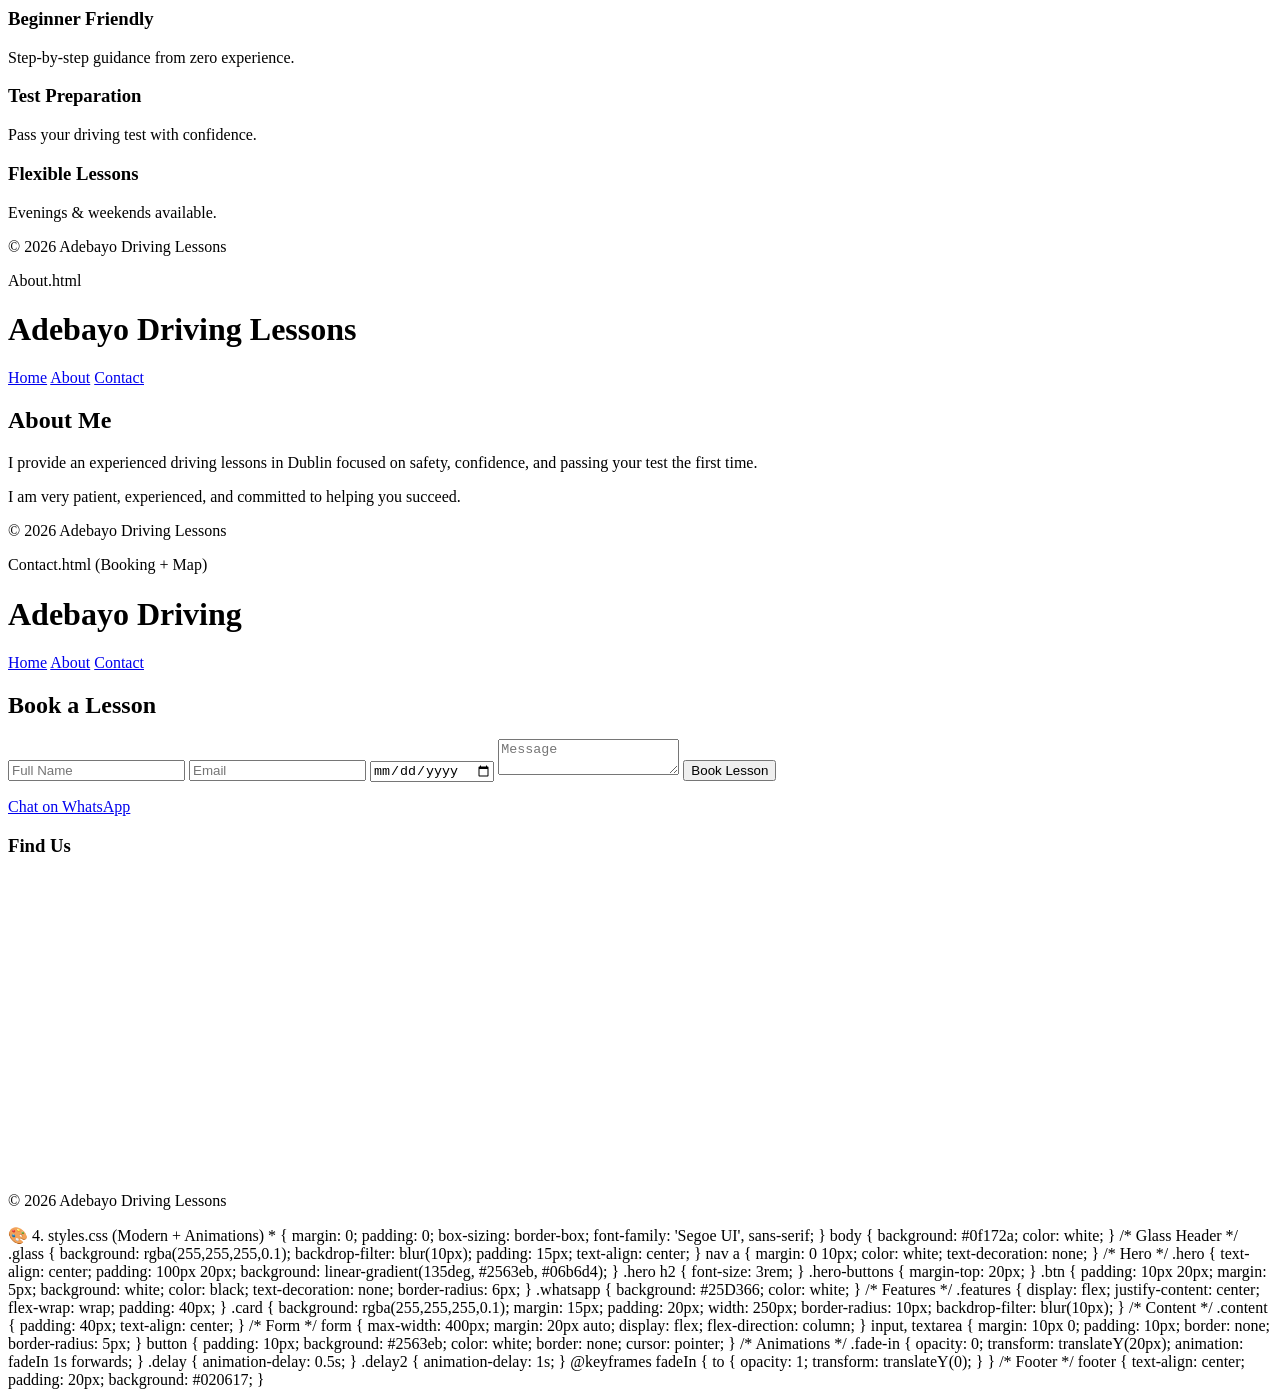
==== index.html @ f53d0048 "Rename UCD-Assessment Project to index.html" ====
<section class="features">
  <div class="card fade-in">
    <h3>Beginner Friendly</h3>
    <p>Step-by-step guidance from zero experience.</p>
  </div>
  <div class="card fade-in delay">
    <h3>Test Preparation</h3>
    <p>Pass your driving test with confidence.</p>
  </div>
  <div class="card fade-in delay2">
    <h3>Flexible Lessons</h3>
    <p>Evenings & weekends available.</p>
  </div>
</section>

<footer>
  <p>© 2026 Adebayo Driving Lessons</p>
</footer>

</body>
</html>
 About.html
<!DOCTYPE html>
<html lang="en">
<head>
  <meta charset="UTF-8">
  <title>About</title>
  <link rel="stylesheet" href="styles.css">
</head>
<body>

<header class="glass">
  <h1>Adebayo Driving Lessons</h1>
  <nav>
    <a href="index.html">Home</a>
    <a href="about.html">About</a>
    <a href="contact.html">Contact</a>
  </nav>
</header>

<section class="content fade-in">
  <h2>About Me</h2>
  <p>
    I provide an experienced driving lessons in Dublin focused on safety,
    confidence, and passing your test the first time.
  </p>

  <p>
    I am very patient, experienced, and committed to helping you succeed.
  </p>
</section>

<footer>
  <p>© 2026 Adebayo Driving Lessons</p>
</footer>

</body>
</html>
Contact.html (Booking + Map)
<!DOCTYPE html>
<html lang="en">
<head>
  <meta charset="UTF-8">
  <title>Contact</title>
  <link rel="stylesheet" href="styles.css">
</head>
<body>

<header class="glass">
  <h1>Adebayo Driving</h1>
  <nav>
    <a href="index.html">Home</a>
    <a href="about.html">About</a>
    <a href="contact.html">Contact</a>
  </nav>
</header>

<section class="content">
  <h2>Book a Lesson</h2>

  <form onsubmit="handleSubmit(event)">
    <input type="text" placeholder="Full Name" required>
    <input type="email" placeholder="Email" required>
    <input type="date" required>
    <textarea placeholder="Message"></textarea>
    <button type="submit">Book Lesson</button>
  </form>

  <a href="https://wa.me/353123456789" class="btn whatsapp">Chat on WhatsApp</a>

  <h3>Find Us</h3>
  <iframe 
    src="https://maps.google.com/maps?q=Dublin&t=&z=13&ie=UTF8&iwloc=&output=embed"
    width="100%" height="300" style="border:0;">
  </iframe>

</section>

<footer>
  <p>© 2026 Adebayo Driving Lessons</p>
</footer>

<script>
function handleSubmit(e) {
  e.preventDefault();
  alert("Booking submitted! We will contact you soon.");
}
</script>

</body>
</html>
🎨 4. styles.css (Modern + Animations)
* {
  margin: 0;
  padding: 0;
  box-sizing: border-box;
  font-family: 'Segoe UI', sans-serif;
}

body {
  background: #0f172a;
  color: white;
}

/* Glass Header */
.glass {
  background: rgba(255,255,255,0.1);
  backdrop-filter: blur(10px);
  padding: 15px;
  text-align: center;
}

nav a {
  margin: 0 10px;
  color: white;
  text-decoration: none;
}

/* Hero */
.hero {
  text-align: center;
  padding: 100px 20px;
  background: linear-gradient(135deg, #2563eb, #06b6d4);
}

.hero h2 {
  font-size: 3rem;
}

.hero-buttons {
  margin-top: 20px;
}

.btn {
  padding: 10px 20px;
  margin: 5px;
  background: white;
  color: black;
  text-decoration: none;
  border-radius: 6px;
}

.whatsapp {
  background: #25D366;
  color: white;
}

/* Features */
.features {
  display: flex;
  justify-content: center;
  flex-wrap: wrap;
  padding: 40px;
}

.card {
  background: rgba(255,255,255,0.1);
  margin: 15px;
  padding: 20px;
  width: 250px;
  border-radius: 10px;
  backdrop-filter: blur(10px);
}

/* Content */
.content {
  padding: 40px;
  text-align: center;
}

/* Form */
form {
  max-width: 400px;
  margin: 20px auto;
  display: flex;
  flex-direction: column;
}

input, textarea {
  margin: 10px 0;
  padding: 10px;
  border: none;
  border-radius: 5px;
}

button {
  padding: 10px;
  background: #2563eb;
  color: white;
  border: none;
  cursor: pointer;
}

/* Animations */
.fade-in {
  opacity: 0;
  transform: translateY(20px);
  animation: fadeIn 1s forwards;
}

.delay { animation-delay: 0.5s; }
.delay2 { animation-delay: 1s; }

@keyframes fadeIn {
  to {
    opacity: 1;
    transform: translateY(0);
  }
}

/* Footer */
footer {
  text-align: center;
  padding: 20px;
  background: #020617;
}
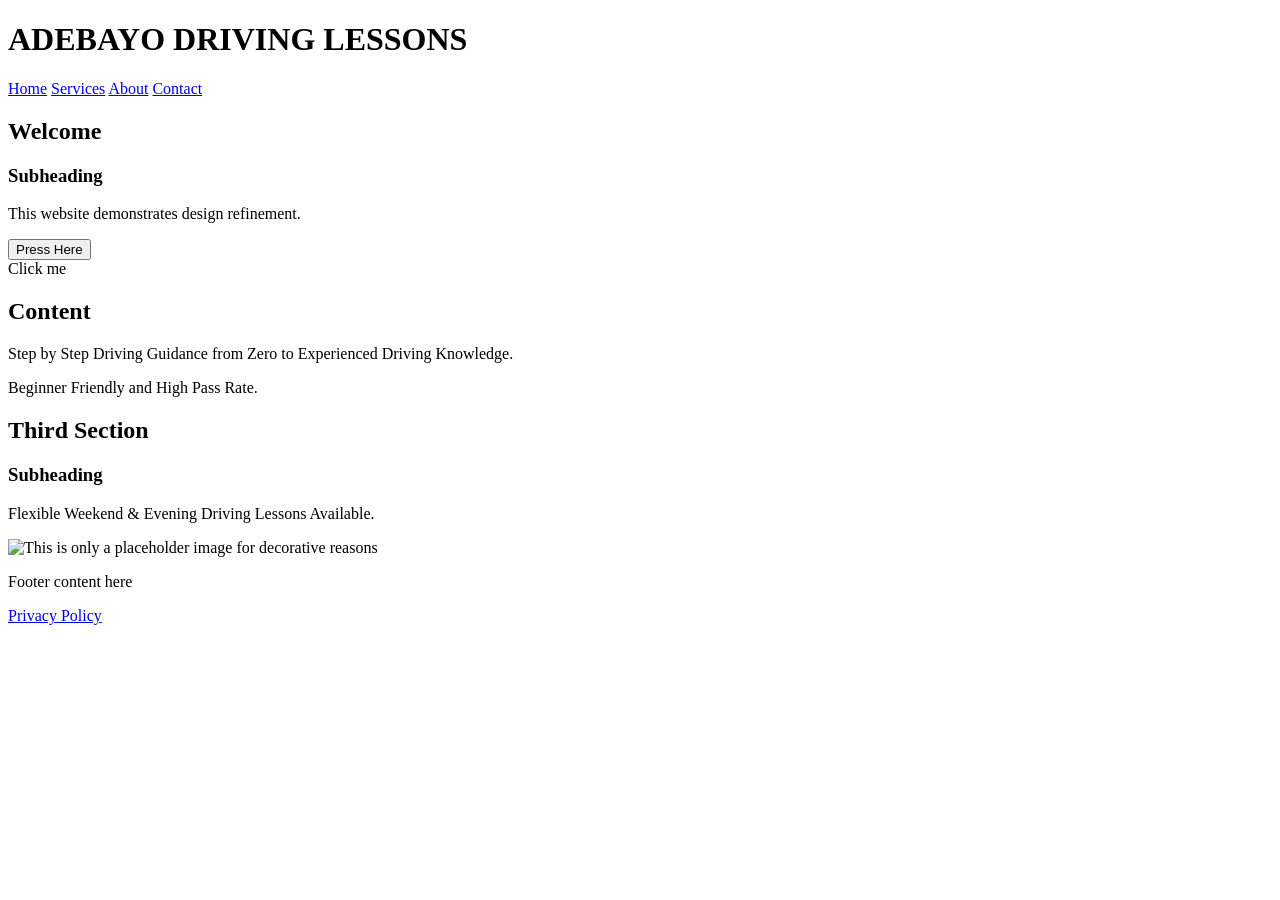
==== commit 66ac1dc3: "Refactor index.html for design and accessibility Refactor HTML structure and styles for better desig" ====
--- a/index.html
+++ b/index.html
@@ -1,236 +1,54 @@
-<section class="features">
-  <div class="card fade-in">
-    <h3>Beginner Friendly</h3>
-    <p>Step-by-step guidance from zero experience.</p>
-  </div>
-  <div class="card fade-in delay">
-    <h3>Test Preparation</h3>
-    <p>Pass your driving test with confidence.</p>
-  </div>
-  <div class="card fade-in delay2">
-    <h3>Flexible Lessons</h3>
-    <p>Evenings & weekends available.</p>
-  </div>
-</section>
-
-<footer>
-  <p>© 2026 Adebayo Driving Lessons</p>
-</footer>
-
-</body>
-</html>
- About.html
 <!DOCTYPE html>
 <html lang="en">
+
 <head>
-  <meta charset="UTF-8">
-  <title>About</title>
-  <link rel="stylesheet" href="styles.css">
+    <meta charset="UTF-8" />
+    <meta name="viewport" content="width=device-width, initial-scale=1.0" />
+    <title>Design Refinement</title>
+    <link rel="stylesheet" href="css/style.css" />
 </head>
+
 <body>
+    <header>
+        <h1>ADEBAYO DRIVING LESSONS</h1>
+        <nav>
+            <a href="index.html">Home</a>
+            <a href="services.html">Services</a>
+            <a href="about.html">About</a>
+            <a href="contact.html">Contact</a>
+        </nav>
+    </header>
 
-<header class="glass">
-  <h1>Adebayo Driving Lessons</h1>
-  <nav>
-    <a href="index.html">Home</a>
-    <a href="about.html">About</a>
-    <a href="contact.html">Contact</a>
-  </nav>
-</header>
+    <main>
+        <section>
+            <h2>Welcome</h2>
+            <h3>Subheading</h3>
+            <p>This website demonstrates design refinement.</p>
+            <button>Press Here</button>
+            <div role="button" tabindex="0">Click me</div>
+        </section>
 
-<section class="content fade-in">
-  <h2>About Me</h2>
-  <p>
-    I provide an experienced driving lessons in Dublin focused on safety,
-    confidence, and passing your test the first time.
-  </p>
+        <section tabindex="0">
+            <h2>Content</h2>
+            <p>Step by Step Driving Guidance from Zero to Experienced Driving Knowledge.</p>
+            <p>Beginner Friendly and High Pass Rate.</p>
+        </section>
 
-  <p>
-    I am very patient, experienced, and committed to helping you succeed.
-  </p>
-</section>
+        <section>
+            <h2>Third Section</h2>
+            <h3>Subheading</h3>
+            <p>Flexible Weekend & Evening Driving Lessons Available.</p>
+        </section>
 
-<footer>
-  <p>© 2026 Adebayo Driving Lessons</p>
-</footer>
+        <img src="https://placehold.co/600x400" alt="This is only a placeholder image for decorative reasons" />
+    </main>
 
+    <footer>
+        <p>Footer content here</p>
+        <a href="#">Privacy Policy</a>
+    </footer>
 </body>
+
 </html>
-Contact.html (Booking + Map)
-<!DOCTYPE html>
-<html lang="en">
-<head>
-  <meta charset="UTF-8">
-  <title>Contact</title>
-  <link rel="stylesheet" href="styles.css">
-</head>
-<body>
 
-<header class="glass">
-  <h1>Adebayo Driving</h1>
-  <nav>
-    <a href="index.html">Home</a>
-    <a href="about.html">About</a>
-    <a href="contact.html">Contact</a>
-  </nav>
-</header>
 
-<section class="content">
-  <h2>Book a Lesson</h2>
-
-  <form onsubmit="handleSubmit(event)">
-    <input type="text" placeholder="Full Name" required>
-    <input type="email" placeholder="Email" required>
-    <input type="date" required>
-    <textarea placeholder="Message"></textarea>
-    <button type="submit">Book Lesson</button>
-  </form>
-
-  <a href="https://wa.me/353123456789" class="btn whatsapp">Chat on WhatsApp</a>
-
-  <h3>Find Us</h3>
-  <iframe 
-    src="https://maps.google.com/maps?q=Dublin&t=&z=13&ie=UTF8&iwloc=&output=embed"
-    width="100%" height="300" style="border:0;">
-  </iframe>
-
-</section>
-
-<footer>
-  <p>© 2026 Adebayo Driving Lessons</p>
-</footer>
-
-<script>
-function handleSubmit(e) {
-  e.preventDefault();
-  alert("Booking submitted! We will contact you soon.");
-}
-</script>
-
-</body>
-</html>
-🎨 4. styles.css (Modern + Animations)
-* {
-  margin: 0;
-  padding: 0;
-  box-sizing: border-box;
-  font-family: 'Segoe UI', sans-serif;
-}
-
-body {
-  background: #0f172a;
-  color: white;
-}
-
-/* Glass Header */
-.glass {
-  background: rgba(255,255,255,0.1);
-  backdrop-filter: blur(10px);
-  padding: 15px;
-  text-align: center;
-}
-
-nav a {
-  margin: 0 10px;
-  color: white;
-  text-decoration: none;
-}
-
-/* Hero */
-.hero {
-  text-align: center;
-  padding: 100px 20px;
-  background: linear-gradient(135deg, #2563eb, #06b6d4);
-}
-
-.hero h2 {
-  font-size: 3rem;
-}
-
-.hero-buttons {
-  margin-top: 20px;
-}
-
-.btn {
-  padding: 10px 20px;
-  margin: 5px;
-  background: white;
-  color: black;
-  text-decoration: none;
-  border-radius: 6px;
-}
-
-.whatsapp {
-  background: #25D366;
-  color: white;
-}
-
-/* Features */
-.features {
-  display: flex;
-  justify-content: center;
-  flex-wrap: wrap;
-  padding: 40px;
-}
-
-.card {
-  background: rgba(255,255,255,0.1);
-  margin: 15px;
-  padding: 20px;
-  width: 250px;
-  border-radius: 10px;
-  backdrop-filter: blur(10px);
-}
-
-/* Content */
-.content {
-  padding: 40px;
-  text-align: center;
-}
-
-/* Form */
-form {
-  max-width: 400px;
-  margin: 20px auto;
-  display: flex;
-  flex-direction: column;
-}
-
-input, textarea {
-  margin: 10px 0;
-  padding: 10px;
-  border: none;
-  border-radius: 5px;
-}
-
-button {
-  padding: 10px;
-  background: #2563eb;
-  color: white;
-  border: none;
-  cursor: pointer;
-}
-
-/* Animations */
-.fade-in {
-  opacity: 0;
-  transform: translateY(20px);
-  animation: fadeIn 1s forwards;
-}
-
-.delay { animation-delay: 0.5s; }
-.delay2 { animation-delay: 1s; }
-
-@keyframes fadeIn {
-  to {
-    opacity: 1;
-    transform: translateY(0);
-  }
-}
-
-/* Footer */
-footer {
-  text-align: center;
-  padding: 20px;
-  background: #020617;
-}
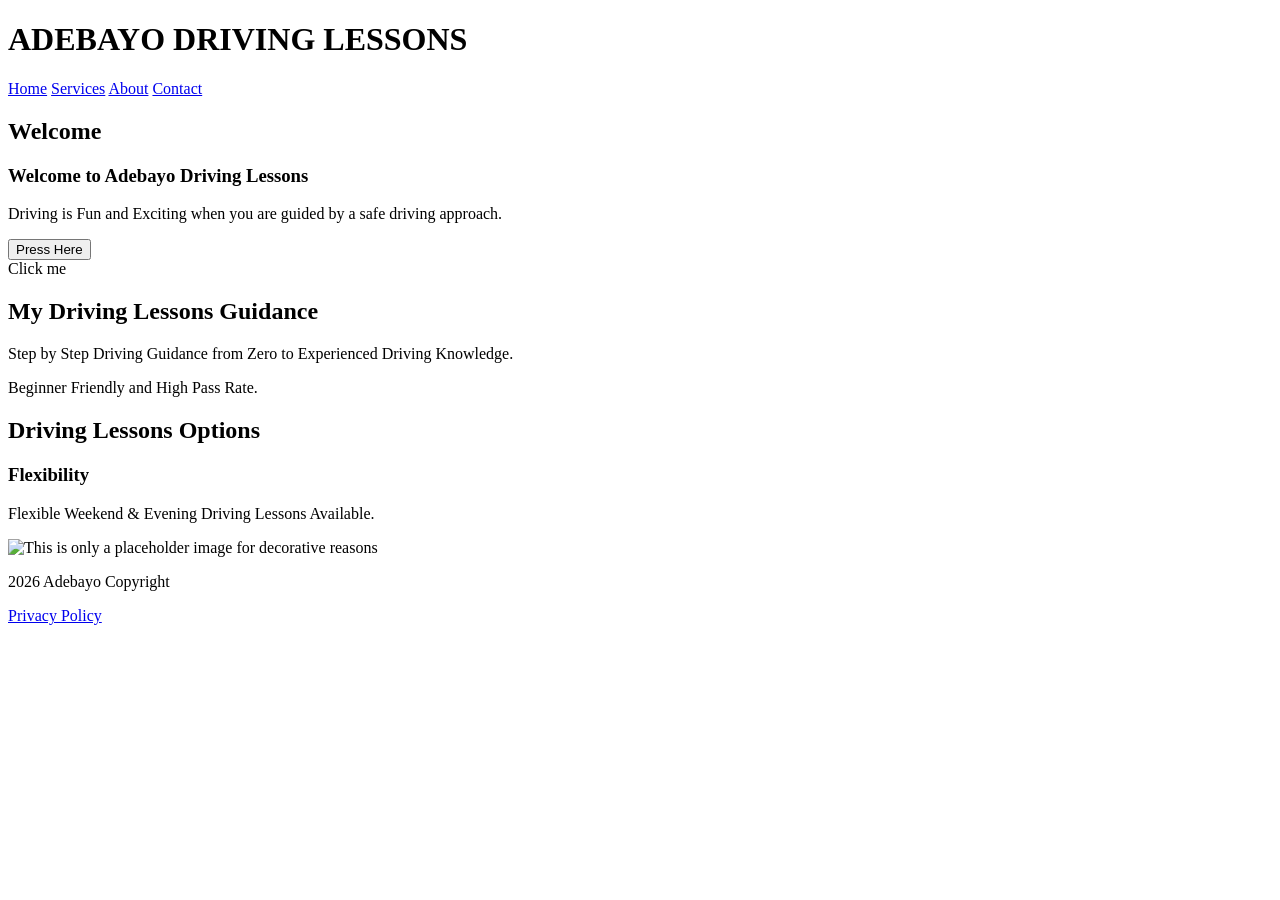
==== commit dba2321d: "Update index.html with new content and headings" ====
--- a/index.html
+++ b/index.html
@@ -22,21 +22,21 @@
     <main>
         <section>
             <h2>Welcome</h2>
-            <h3>Subheading</h3>
-            <p>This website demonstrates design refinement.</p>
+            <h3>Welcome to Adebayo Driving Lessons</h3>
+            <p>Driving is Fun and Exciting when you are guided by a safe driving approach.</p>
             <button>Press Here</button>
             <div role="button" tabindex="0">Click me</div>
         </section>
 
         <section tabindex="0">
-            <h2>Content</h2>
+            <h2> My Driving Lessons Guidance</h2>
             <p>Step by Step Driving Guidance from Zero to Experienced Driving Knowledge.</p>
             <p>Beginner Friendly and High Pass Rate.</p>
         </section>
 
         <section>
-            <h2>Third Section</h2>
-            <h3>Subheading</h3>
+            <h2>Driving Lessons Options</h2>
+            <h3>Flexibility</h3>
             <p>Flexible Weekend & Evening Driving Lessons Available.</p>
         </section>
 
@@ -44,7 +44,7 @@
     </main>
 
     <footer>
-        <p>Footer content here</p>
+        <p>2026 Adebayo Copyright</p>
         <a href="#">Privacy Policy</a>
     </footer>
 </body>
